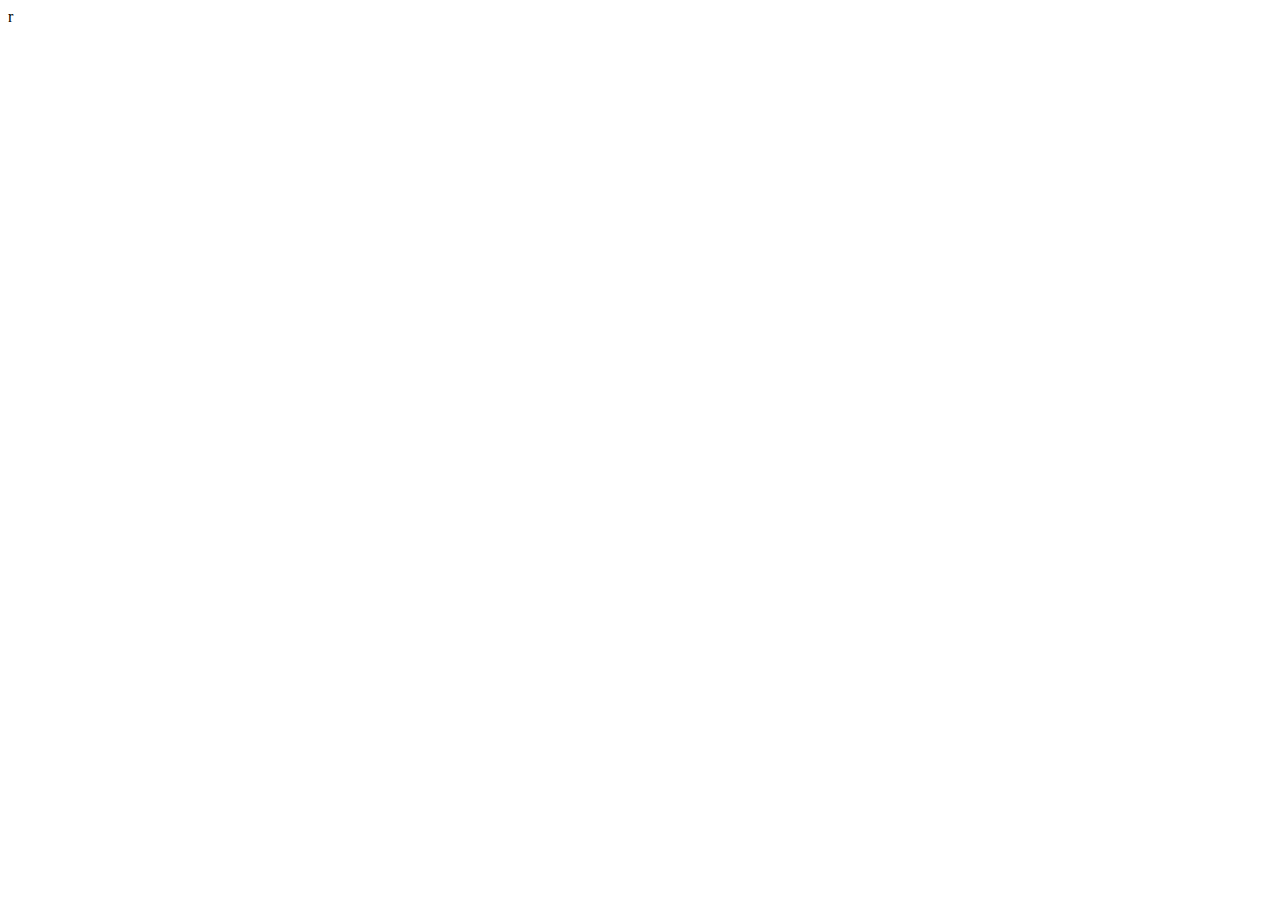
==== test.html @ 45848a8b "Added Testing Files" ====
<!DOCTYPE html>
<html lang="en">
<head>
    
    <meta charset="UTF-8">
    <meta name="viewport" content="width=device-width, initial-scale=1.0">
    <title>Document</title>
    <script src="/test.js"></script>r
</head>
<body>
    
</body>
</html>
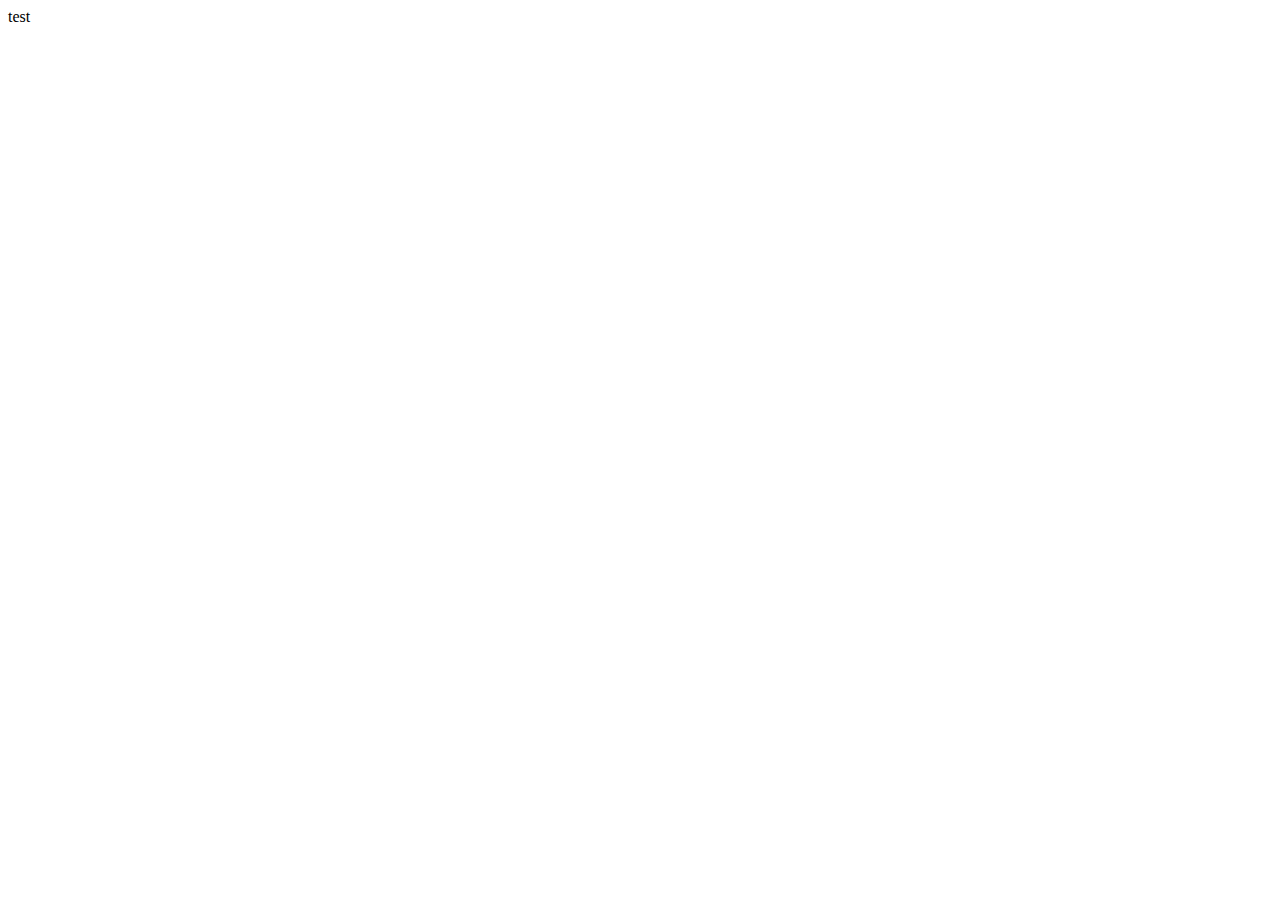
==== commit 23fa448c: "Update test.html" ====
--- a/test.html
+++ b/test.html
@@ -5,9 +5,9 @@
     <meta charset="UTF-8">
     <meta name="viewport" content="width=device-width, initial-scale=1.0">
     <title>Document</title>
-    <script src="/test.js"></script>r
+    <script src="/test.js"></script>
 </head>
 <body>
-    
+    test
 </body>
 </html>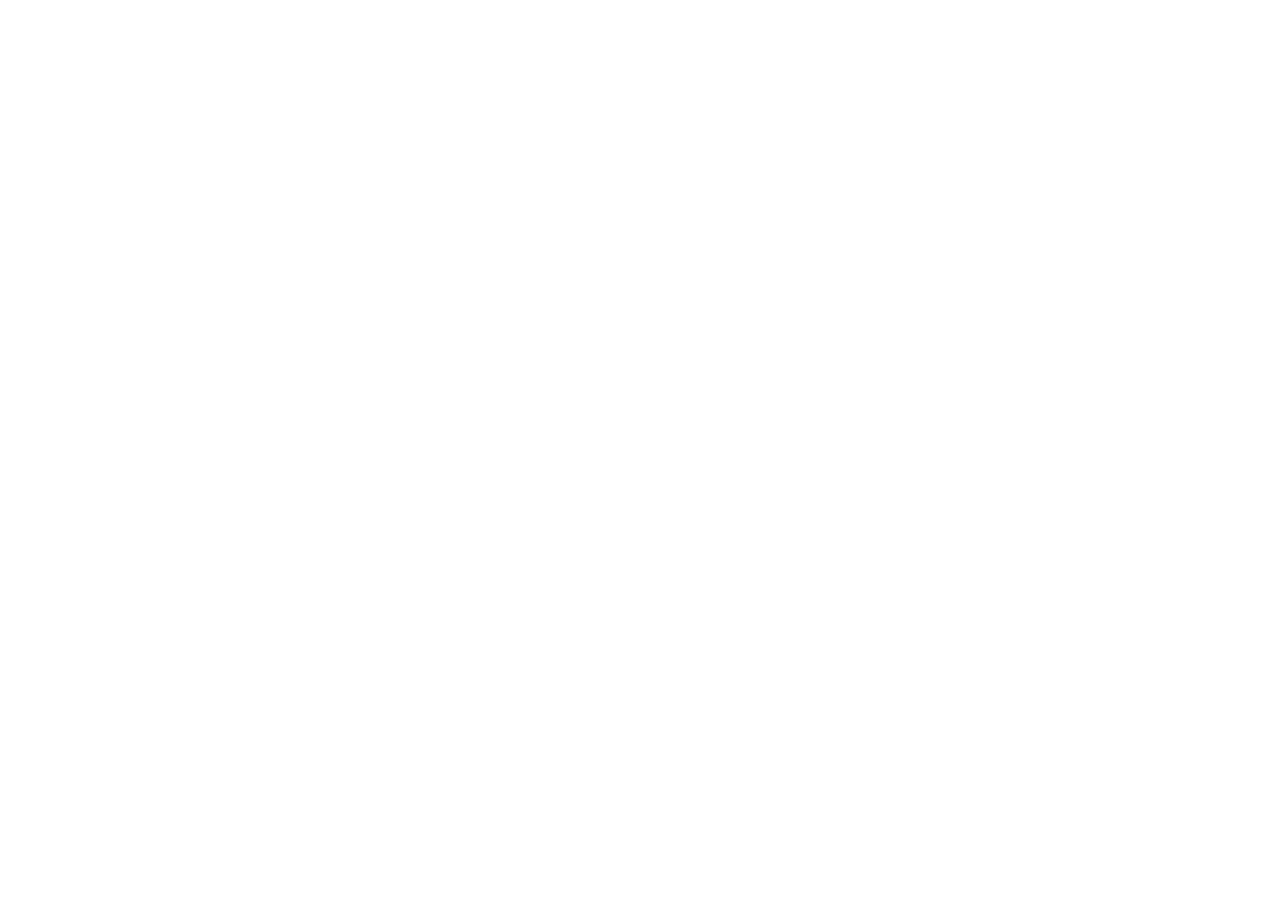
==== commit 9b2df70e: "a" ====
--- a/test.html
+++ b/test.html
@@ -5,9 +5,11 @@
     <meta charset="UTF-8">
     <meta name="viewport" content="width=device-width, initial-scale=1.0">
     <title>Document</title>
-    <script src="/test.js"></script>
+  
 </head>
 <body>
-    test
+  <div id="body"></div>
+
+  <script src="/test.js"></script>
 </body>
 </html>